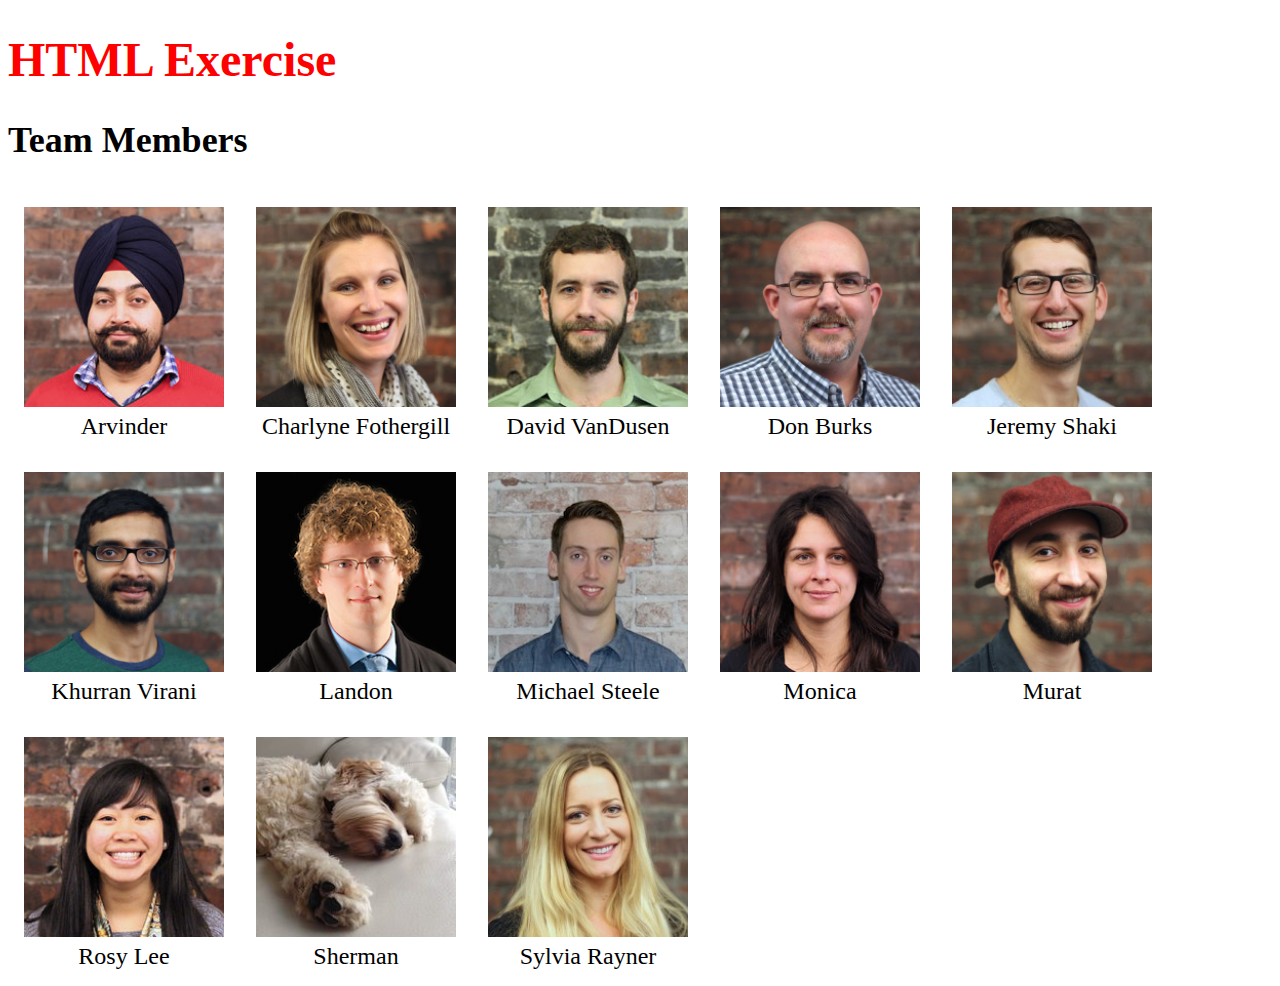
==== index.html @ 55cb9702 "Updated staff photos." ====
<!DOCTYPE html>
<html>
<head>
  <title>Team Members</title>
  <link rel="stylesheet" type="text/css" href="css/style.css">
</head>
<body>

  <h1>HTML Exercise</h1>
  
  <div id="team-members">
    <h2>Team Members</h2>

  
    <div class="member">
      <img src="images/arv.jpg">
      <div class="name">
        Arvinder
      </div>
    </div>

    <div class="member">
      <img src="images/char.jpg">
      <div class="name">
        Charlyne Fothergill
      </div>
    </div>

    <div class="member">
      <img src="images/dav.jpg">
      <div class="name">
        David VanDusen
      </div>
    </div>

    <div class="member">
      <img src="images/don.jpg">
      <div class="name">
        Don Burks
      </div>
    </div>

    <div class="member">
      <img src="images/jer.jpg">
      <div class="name">
        Jeremy Shaki
      </div>
    </div>

    <div class="member">
      <img src="images/khu.jpg">
      <div class="name">
        Khurran Virani
      </div>
    </div>

    <div class="member">
      <img src="images/lan.jpg">
      <div class="name">
        Landon
      </div>
    </div>

    <div class="member">
      <img src="images/mic.jpg">
      <div class="name">
        Michael Steele
      </div>
    </div>

    <div class="member">
      <img src="images/mon.jpg">
      <div class="name">
        Monica
      </div>
    </div>

    <div class="member">
      <img src="images/mur.jpg">
      <div class="name">
        Murat
      </div>
    </div>

    <div class="member">
      <img src="images/rosy.jpg">
      <div class="name">
        Rosy Lee
      </div>
    </div>

    <div class="member">
      <img src="images/sher.jpg">
      <div class="name">
        Sherman
      </div>
    </div>

    <div class="member">
      <img src="images/syl.jpg">
      <div class="name">
        Sylvia Rayner
      </div>
    </div>    

  </div>

</body>
</html>
---- css/style.css ----
body {
  font-family: Verdana;
  font-size: 1.5em; }
  body h1 {
    color: #FF0000; }

#team-members {
  clear: both; }
  #team-members .member {
    float: left;
    /*border: 1px solid gray;*/
    margin: 10px;
    padding: 6px; }
    #team-members .member img {
      width: 200px;
      height: 200px; }
    #team-members .member div.name {
      text-align: center; }

/*# sourceMappingURL=style.css.map */
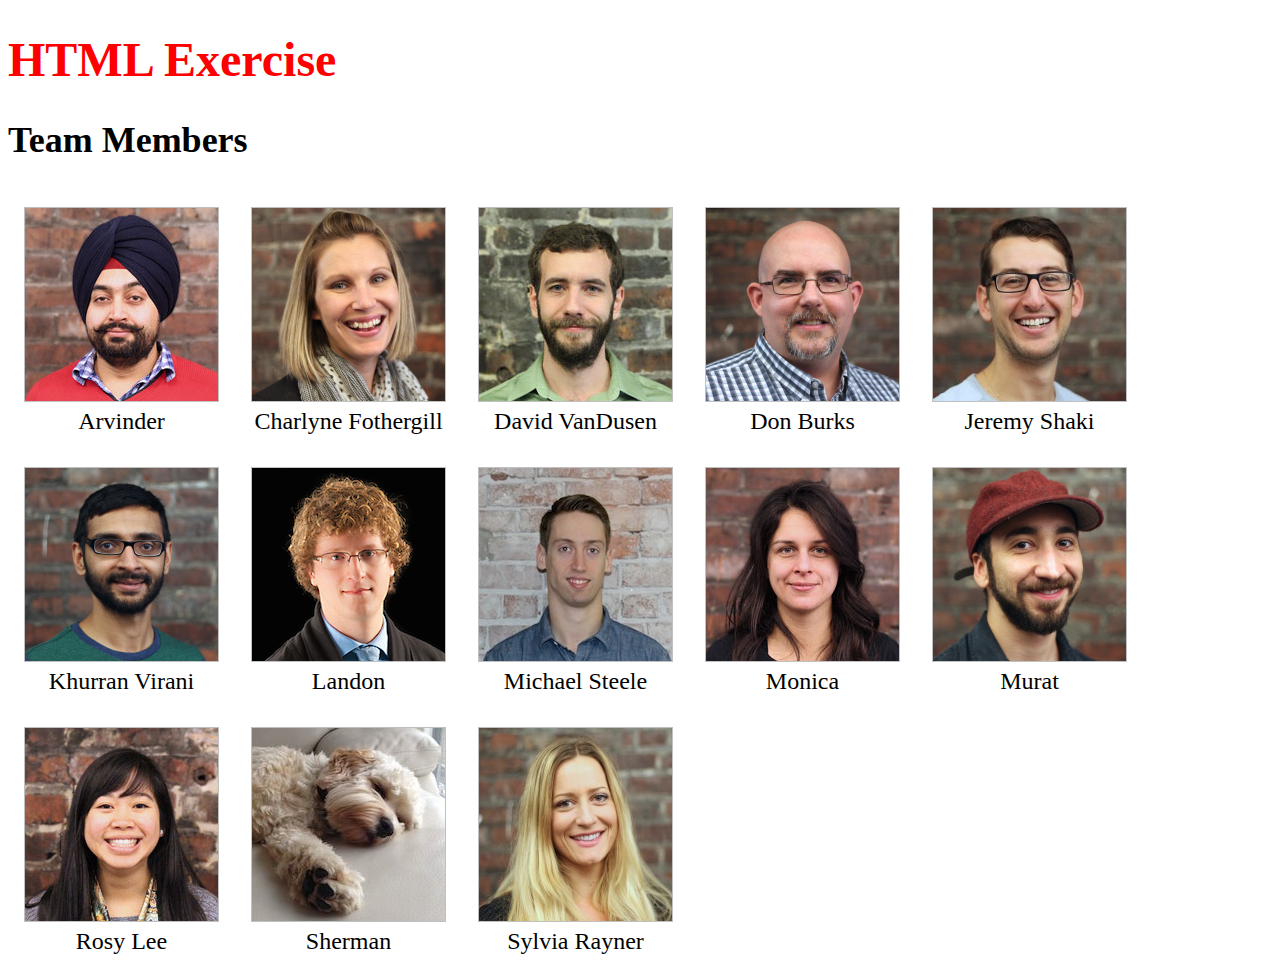
==== commit 9f6ab42f: "Added zombie images on hover." ====
--- a/index.html
+++ b/index.html
@@ -13,91 +13,91 @@
 
   
     <div class="member">
-      <img src="images/arv.jpg">
+      <img class="arv">
       <div class="name">
         Arvinder
       </div>
     </div>
 
     <div class="member">
-      <img src="images/char.jpg">
+      <img class="char">
       <div class="name">
         Charlyne Fothergill
       </div>
     </div>
 
     <div class="member">
-      <img src="images/dav.jpg">
+      <img class="dav">
       <div class="name">
         David VanDusen
       </div>
     </div>
 
     <div class="member">
-      <img src="images/don.jpg">
+      <img class="don">
       <div class="name">
         Don Burks
       </div>
     </div>
 
     <div class="member">
-      <img src="images/jer.jpg">
+      <img class="jer">
       <div class="name">
         Jeremy Shaki
       </div>
     </div>
 
     <div class="member">
-      <img src="images/khu.jpg">
+      <img class="khu">
       <div class="name">
         Khurran Virani
       </div>
     </div>
 
     <div class="member">
-      <img src="images/lan.jpg">
+      <img class="lan">
       <div class="name">
         Landon
       </div>
     </div>
 
     <div class="member">
-      <img src="images/mic.jpg">
+      <img class="mic">
       <div class="name">
         Michael Steele
       </div>
     </div>
 
     <div class="member">
-      <img src="images/mon.jpg">
+      <img class="mon">
       <div class="name">
         Monica
       </div>
     </div>
 
     <div class="member">
-      <img src="images/mur.jpg">
+      <img class="mur">
       <div class="name">
         Murat
       </div>
     </div>
 
     <div class="member">
-      <img src="images/rosy.jpg">
+      <img class="rosy">
       <div class="name">
         Rosy Lee
       </div>
     </div>
 
     <div class="member">
-      <img src="images/sher.jpg">
+      <img class="sher">
       <div class="name">
         Sherman
       </div>
     </div>
 
     <div class="member">
-      <img src="images/syl.jpg">
+      <img class="syl">
       <div class="name">
         Sylvia Rayner
       </div>
--- a/css/style.css
+++ b/css/style.css
@@ -3,18 +3,92 @@
   font-size: 1.5em; }
   body h1 {
     color: #FF0000; }
-
-#team-members {
-  clear: both; }
-  #team-members .member {
-    float: left;
-    /*border: 1px solid gray;*/
-    margin: 10px;
-    padding: 6px; }
-    #team-members .member img {
-      width: 200px;
-      height: 200px; }
-    #team-members .member div.name {
-      text-align: center; }
+  body #team-members {
+    clear: both; }
+    body #team-members .arv {
+      width: 195px;
+      height: 195px;
+      background-image: url(../images/arv.jpg); }
+    body #team-members .arv:hover {
+      background: url(../images/zarv.jpg); }
+    body #team-members .char {
+      width: 195px;
+      height: 195px;
+      background-image: url(../images/char.jpg); }
+    body #team-members .char:hover {
+      background: url(../images/zchar.jpg); }
+    body #team-members .dav {
+      width: 195px;
+      height: 195px;
+      background-image: url(../images/dav.jpg); }
+    body #team-members .dav:hover {
+      background: url(../images/zdav.jpg); }
+    body #team-members .don {
+      width: 195px;
+      height: 195px;
+      background-image: url(../images/don.jpg); }
+    body #team-members .don:hover {
+      background: url(../images/zdon.jpg); }
+    body #team-members .jer {
+      width: 195px;
+      height: 195px;
+      background-image: url(../images/jer.jpg); }
+    body #team-members .jer:hover {
+      background: url(../images/zjer.jpg); }
+    body #team-members .khu {
+      width: 195px;
+      height: 195px;
+      background-image: url(../images/khu.jpg); }
+    body #team-members .khu:hover {
+      background: url(../images/zkhu.jpg); }
+    body #team-members .lan {
+      width: 195px;
+      height: 195px;
+      background-image: url(../images/lan.jpg); }
+    body #team-members .lan:hover {
+      background: url(../images/zlan.jpg); }
+    body #team-members .mic {
+      width: 195px;
+      height: 195px;
+      background-image: url(../images/mic.jpg); }
+    body #team-members .mic:hover {
+      background: url(../images/zmic.jpg); }
+    body #team-members .mon {
+      width: 195px;
+      height: 195px;
+      background-image: url(../images/mon.jpg); }
+    body #team-members .mon:hover {
+      background: url(../images/zmon.jpg); }
+    body #team-members .mur {
+      width: 195px;
+      height: 195px;
+      background-image: url(../images/mur.jpg); }
+    body #team-members .mur:hover {
+      background: url(../images/zmur.jpg); }
+    body #team-members .rosy {
+      width: 195px;
+      height: 195px;
+      background-image: url(../images/rosy.jpg); }
+    body #team-members .rosy:hover {
+      background: url(../images/zrosy.jpg); }
+    body #team-members .sher {
+      width: 195px;
+      height: 195px;
+      background-image: url(../images/sher.jpg); }
+    body #team-members .sher:hover {
+      background: url(../images/zsher.jpg); }
+    body #team-members .syl {
+      width: 195px;
+      height: 195px;
+      background-image: url(../images/syl.jpg); }
+    body #team-members .syl:hover {
+      background: url(../images/zsyl.jpg); }
+    body #team-members .member {
+      float: left;
+      /*border: 1px solid gray;*/
+      margin: 10px;
+      padding: 6px; }
+      body #team-members .member div.name {
+        text-align: center; }
 
 /*# sourceMappingURL=style.css.map */
